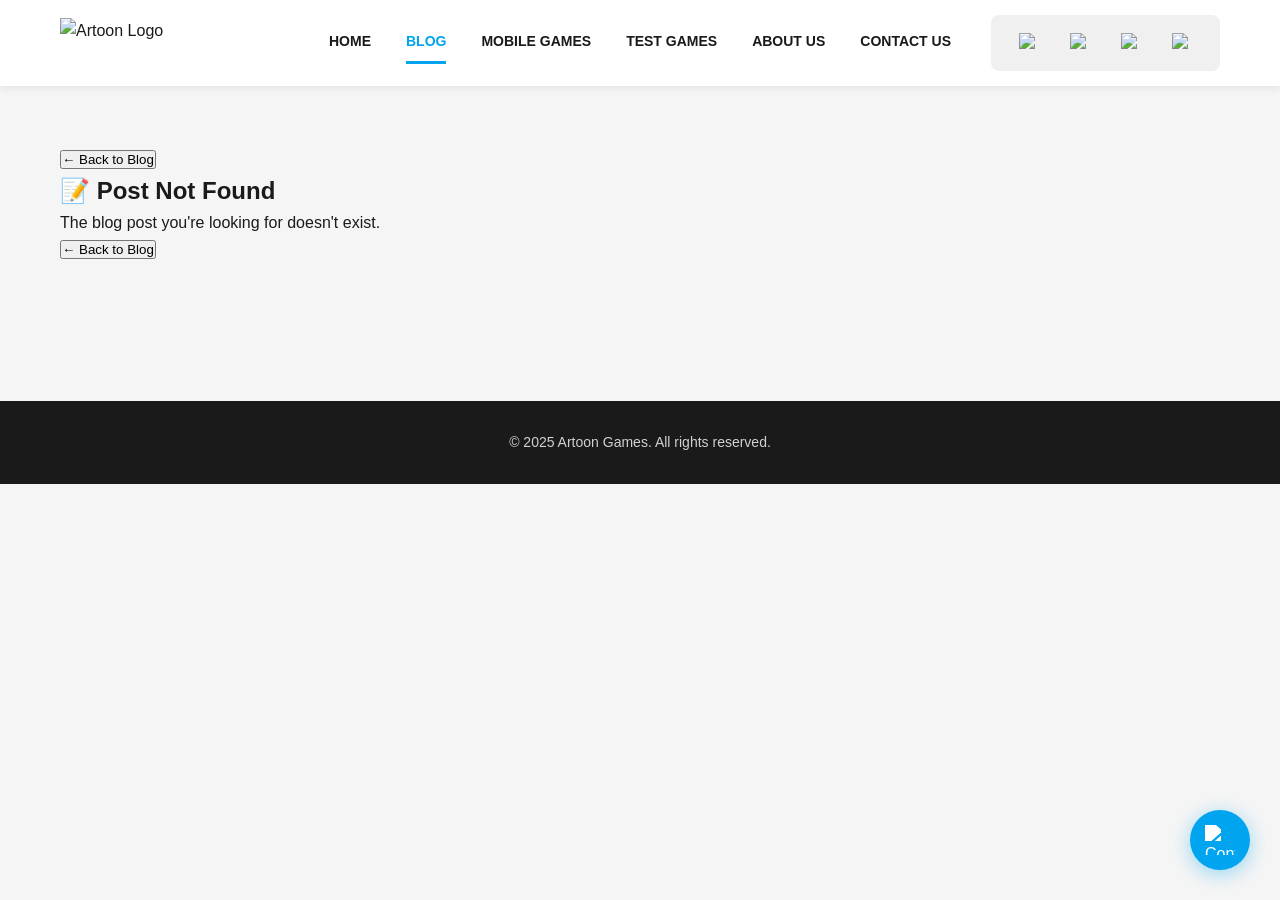
==== blog-detail.html @ 1c0671bb "Create blog-detail.html" ====
<!DOCTYPE html>
<html lang="vi">
<head>
  <meta charset="UTF-8" />
  <meta name="viewport" content="width=device-width, initial-scale=1.0" />
  <title>Blog Post - Artoon Games</title>
  <meta name="description" content="Read the full article">
  <link rel="stylesheet" href="css/style.css" />
</head>
<body>
  <!-- HEADER -->
  <header>
    <div class="header-container">
      <div class="logo" onclick="window.location.href='index.html'">
        <img src="images/logo.png" alt="Artoon Logo" />
      </div>
      
      <button class="menu-toggle" onclick="toggleMenu(event)" aria-label="Toggle menu" aria-expanded="false">☰</button>
      
      <div class="nav-wrapper">
        <nav class="nav-menu">
          <ul>
            <li><a href="index.html">HOME</a></li>
            <li><a href="blog.html" class="active">BLOG</a></li>
            <li><a href="mobile-games.html">MOBILE GAMES</a></li>
            <li><a href="test-games.html">TEST GAMES</a></li>
            <li><a href="about.html">ABOUT US</a></li>
            <li><a href="contact.html">CONTACT US</a></li>
          </ul>
          <div class="social-icons">
            <a href="https://facebook.com" target="_blank" rel="noopener noreferrer">
              <img src="images/facebook.png" alt="Facebook" />
            </a>
            <a href="https://instagram.com" target="_blank" rel="noopener noreferrer">
              <img src="images/instagram.png" alt="Instagram" />
            </a>
            <a href="https://twitter.com" target="_blank" rel="noopener noreferrer">
              <img src="images/twitter.png" alt="Twitter" />
            </a>
            <a href="https://youtube.com" target="_blank" rel="noopener noreferrer">
              <img src="images/youtube.png" alt="YouTube" />
            </a>
          </div>
        </nav>
      </div>
    </div>
  </header>
  
  <!-- MAIN CONTENT -->
  <main>
    <section class="blog-detail-section">
      <!-- Back Button -->
      <div class="blog-detail-back">
        <button onclick="window.location.href='blog.html'" class="back-button">
          ← Back to Blog
        </button>
      </div>
      
      <!-- Blog Post Content -->
      <article id="blog-post-content" class="blog-detail-article">
        <div class="blog-detail-loading">
          <p>Loading post...</p>
        </div>
      </article>
      
      <!-- Post Not Found -->
      <div id="post-not-found" class="post-not-found" style="display: none;">
        <h2>📝 Post Not Found</h2>
        <p>The blog post you're looking for doesn't exist.</p>
        <button onclick="window.location.href='blog.html'" class="back-button">
          ← Back to Blog
        </button>
      </div>
    </section>
  </main>
  
  <!-- FOOTER -->
  <footer>
    <p>&copy; 2025 Artoon Games. All rights reserved.</p>
  </footer>
  
  <!-- Floating Contact Button -->
  <a href="contact.html" class="floating-contact" aria-label="Contact Us">
    <img src="images/contact-icon.png" alt="Contact" />
  </a>
  
  <!-- JavaScript -->
  <script>
    // ==========================================
    // BLOG POSTS DATA - SAME AS blog.html
    // ==========================================
 let blogPosts = [];

async function loadBlogPosts() {
  try {
    const response = await fetch('data/blog-posts.json');
    blogPosts = await response.json();
    
    // existing rendering code
    const container = document.getElementById('blog-posts-container');
    // ... rest of code
  } catch (error) {
    console.log('Could not load blog posts:', error);
  }
}
    // ==========================================
    // Mobile Menu Toggle
    // ==========================================
    function toggleMenu(event) {
      if (event) {
        event.preventDefault();
        event.stopPropagation();
      }
      
      setTimeout(function() {
        const navWrapper = document.querySelector('.nav-wrapper');
        const menuToggle = document.querySelector('.menu-toggle');
        
        if (!navWrapper || !menuToggle) return;
        
        navWrapper.classList.toggle('show');
        
        if (navWrapper.classList.contains('show')) {
          menuToggle.innerHTML = '✕';
          menuToggle.setAttribute('aria-expanded', 'true');
        } else {
          menuToggle.innerHTML = '☰';
          menuToggle.setAttribute('aria-expanded', 'false');
        }
      }, 50);
    }
    
    document.addEventListener('click', function(event) {
      if (window.innerWidth <= 768) {
        setTimeout(function() {
          const navWrapper = document.querySelector('.nav-wrapper');
          const menuToggle = document.querySelector('.menu-toggle');
          const header = document.querySelector('header');
          
          if (!navWrapper || !menuToggle || !header) return;
          
          if (!header.contains(event.target) && navWrapper.classList.contains('show')) {
            navWrapper.classList.remove('show');
            menuToggle.innerHTML = '☰';
            menuToggle.setAttribute('aria-expanded', 'false');
          }
        }, 50);
      }
    });
    
    document.addEventListener('DOMContentLoaded', function() {
      document.body.addEventListener('click', function(event) {
        if (window.innerWidth <= 768) {
          const target = event.target.closest('.nav-menu a');
          
          if (target) {
            setTimeout(function() {
              const navWrapper = document.querySelector('.nav-wrapper');
              const menuToggle = document.querySelector('.menu-toggle');
              
              if (!navWrapper || !menuToggle) return;
              
              navWrapper.classList.remove('show');
              menuToggle.innerHTML = '☰';
              menuToggle.setAttribute('aria-expanded', 'false');
            }, 100);
          }
        }
      });
      
      // Load blog post detail
      loadBlogPostDetail();
    });
    
    let resizeTimer;
    window.addEventListener('resize', function() {
      clearTimeout(resizeTimer);
      resizeTimer = setTimeout(function() {
        const navWrapper = document.querySelector('.nav-wrapper');
        const menuToggle = document.querySelector('.menu-toggle');
        
        if (!navWrapper || !menuToggle) return;
        
        if (window.innerWidth > 768) {
          navWrapper.classList.remove('show');
          menuToggle.innerHTML = '☰';
          menuToggle.setAttribute('aria-expanded', 'false');
        }
      }, 100);
    });
    
    if (typeof MutationObserver !== 'undefined') {
      const observer = new MutationObserver(function(mutations) {
        const menuToggle = document.querySelector('.menu-toggle');
        if (menuToggle && !menuToggle.hasAttribute('data-listener-attached')) {
          menuToggle.setAttribute('data-listener-attached', 'true');
        }
      });
      
      observer.observe(document.body, {
        childList: true,
        subtree: true
      });
    }
    
    // ==========================================
    // LOAD BLOG POST DETAIL
    // ==========================================
    function loadBlogPostDetail() {
      const urlParams = new URLSearchParams(window.location.search);
      const postId = urlParams.get('id');
      
      const contentContainer = document.getElementById('blog-post-content');
      const notFoundContainer = document.getElementById('post-not-found');
      
      if (!postId) {
        showPostNotFound();
        return;
      }
      
      // Find post by ID
      const post = blogPosts.find(p => p.id === postId);
      
      if (!post) {
        showPostNotFound();
        return;
      }
      
      // Render post content
      renderBlogPost(post);
    }
    
    // ==========================================
    // RENDER BLOG POST
    // ==========================================
    function renderBlogPost(post) {
      const contentContainer = document.getElementById('blog-post-content');
      
      contentContainer.innerHTML = `
        <div class="blog-detail-header">
          <div class="blog-detail-category">${post.category}</div>
          <h1 class="blog-detail-title">${post.title}</h1>
          <div class="blog-detail-meta">
            <span class="blog-detail-date">📅 ${post.date}</span>
            <span class="blog-detail-author">✍️ ${post.author}</span>
          </div>
        </div>
        
        <div class="blog-detail-image">
          <img src="${post.image}" alt="${post.title}" />
        </div>
        
        <div class="blog-detail-content">
          ${post.content}
        </div>
        
        <div class="blog-detail-footer">
          <button onclick="window.location.href='blog.html'" class="back-button">
            ← Back to Blog
          </button>
          <div class="blog-detail-share">
            <span>Share:</span>
            <a href="https://facebook.com/sharer/sharer.php?u=${encodeURIComponent(window.location.href)}" target="_blank" rel="noopener noreferrer">Facebook</a>
            <a href="https://twitter.com/intent/tweet?url=${encodeURIComponent(window.location.href)}&text=${encodeURIComponent(post.title)}" target="_blank" rel="noopener noreferrer">Twitter</a>
          </div>
        </div>
      `;
      
      // Update page title
      document.title = `${post.title} - Artoon Games`;
    }
    
    // ==========================================
    // SHOW POST NOT FOUND
    // ==========================================
    function showPostNotFound() {
      const contentContainer = document.getElementById('blog-post-content');
      const notFoundContainer = document.getElementById('post-not-found');
      
      contentContainer.style.display = 'none';
      notFoundContainer.style.display = 'block';
    }
  </script>
</body>
</html>
---- css/style.css ----
/* ==========================================
   CSS VARIABLES
========================================== */
:root {
    --primary-blue: #00A4EF;
    --text-dark: #1a1a1a;
    --text-gray: #666;
    --bg-light: #f5f5f5;
    --bg-white: #ffffff;
    --border-radius: 16px;
    --shadow-sm: 0 2px 8px rgba(0,0,0,0.08);
    --shadow-md: 0 4px 16px rgba(0,0,0,0.1);
}

/* ==========================================
   RESET & BASE
========================================== */
* {
    margin: 0;
    padding: 0;
    box-sizing: border-box;
}

body {
    font-family: -apple-system, BlinkMacSystemFont, 'Segoe UI', Arial, sans-serif;
    background: var(--bg-light);
    color: var(--text-dark);
    line-height: 1.6;
}

img {
    max-width: 100%;
    height: auto;
    display: block;
}

a {
    text-decoration: none;
    color: inherit;
}

/* ==========================================
   HEADER
========================================== */
header {
    background: var(--bg-white);
    box-shadow: var(--shadow-sm);
    position: sticky;
    top: 0;
    z-index: 1000;
}

.header-container {
    max-width: 1400px;
    margin: 0 auto;
    padding: 15px 60px;
    display: flex;
    justify-content: space-between;
    align-items: center;
}

.logo {
    display: flex;
    align-items: center;
    cursor: pointer;
}

.logo img {
    height: 50px;
    width: auto;
}

.menu-toggle {
    display: none;
    background: none;
    border: none;
    font-size: 32px;
    cursor: pointer;
    color: var(--text-dark);
    padding: 5px;
    line-height: 1;
}

.nav-wrapper {
    display: block;
}

.nav-menu {
    display: flex;
    align-items: center;
    gap: 40px;
}

.nav-menu ul {
    list-style: none;
    display: flex;
    gap: 35px;
    margin: 0;
    padding: 0;
}

.nav-menu ul li a {
    font-weight: 700;
    font-size: 14px;
    color: var(--text-dark);
    padding: 8px 0;
    border-bottom: 3px solid transparent;
    transition: all 0.3s ease;
    display: inline-block;
}

.nav-menu ul li a:hover,
.nav-menu ul li a.active {
    color: var(--primary-blue);
    border-bottom-color: var(--primary-blue);
}

.social-icons {
    display: flex;
    gap: 15px;
    align-items: center;
    background: #f0f0f0;
    padding: 10px 20px;
    border-radius: 8px;
}

.social-icons a {
    display: flex;
    align-items: center;
    justify-content: center;
    width: 36px;
    height: 36px;
    background: transparent;
    border-radius: 50%;
    transition: all 0.3s ease;
}

.social-icons a:hover {
    background: rgba(0,0,0,0.1);
    transform: translateY(-2px);
}

.social-icons a img {
    width: 20px;
    height: 20px;
    transition: all 0.3s ease;
}

.social-icons a:hover img {
    transform: scale(1.1);
}

/* ==========================================
   MAIN CONTENT
========================================== */
main {
    max-width: 1400px;
    margin: 0 auto;
    padding: 60px;
}

.explore {
    text-align: center;
}

.explore h2 {
    font-size: 52px;
    font-weight: 900;
    color: var(--text-dark);
    margin-bottom: 40px;
    letter-spacing: -1px;
}

/* ==========================================
   SEARCH BAR
========================================== */
.search-container {
    max-width: 600px;
    margin: 0 auto 50px;
    position: relative;
}

.search-wrapper {
    display: flex;
    align-items: center;
    background: var(--bg-white);
    border-radius: 50px;
    box-shadow: var(--shadow-md);
    overflow: hidden;
    transition: all 0.3s ease;
}

.search-wrapper:focus-within {
    box-shadow: 0 6px 20px rgba(0,164,239,0.15);
    transform: translateY(-2px);
}

.search-input {
    flex: 1;
    padding: 16px 24px;
    border: none;
    outline: none;
    font-size: 16px;
    color: var(--text-dark);
    background: transparent;
}

.search-input::placeholder {
    color: var(--text-gray);
    opacity: 0.6;
}

.search-button {
    padding: 16px 24px;
    background: transparent;
    border: none;
    cursor: pointer;
    color: var(--text-gray);
    transition: all 0.3s ease;
    display: flex;
    align-items: center;
    justify-content: center;
}

.search-button:hover {
    color: var(--primary-blue);
}

.search-results {
    position: absolute;
    top: calc(100% + 10px);
    left: 0;
    right: 0;
    background: var(--bg-white);
    border-radius: 16px;
    box-shadow: var(--shadow-md);
    max-height: 400px;
    overflow-y: auto;
    z-index: 100;
}

.search-results.hidden {
    display: none;
}

.search-result-item {
    display: flex;
    align-items: center;
    gap: 16px;
    padding: 16px 20px;
    border-bottom: 1px solid #f0f0f0;
    transition: all 0.2s ease;
    cursor: pointer;
}

.search-result-item:last-child {
    border-bottom: none;
}

.search-result-item:hover {
    background: #f8f9fa;
}

.search-result-icon {
    width: 50px;
    height: 50px;
    border-radius: 12px;
    object-fit: cover;
    flex-shrink: 0;
}

.search-result-info {
    flex: 1;
    text-align: left;
}

.search-result-name {
    font-size: 16px;
    font-weight: 700;
    color: var(--text-dark);
    margin-bottom: 4px;
}

.search-result-category {
    font-size: 13px;
    color: var(--text-gray);
}

.search-no-results {
    padding: 20px;
    text-align: center;
    color: var(--text-gray);
    font-size: 14px;
}

/* ==========================================
   GOOGLE GROUP PANEL
========================================== */
.group-panel {
    background: var(--bg-white);
    border-radius: var(--border-radius);
    padding: 40px;
    margin-bottom: 50px;
    box-shadow: var(--shadow-md);
    color: var(--text-dark);
    position: relative;
    overflow: hidden;
    border: 2px solid #e0e0e0;
}

.group-panel::before {
    content: '';
    position: absolute;
    top: -50%;
    right: -10%;
    width: 300px;
    height: 300px;
    background: rgba(0,123,255,0.05);
    border-radius: 50%;
    pointer-events: none;
}

.group-panel-content {
    position: relative;
    z-index: 1;
}

.group-panel h3 {
    font-size: 32px;
    font-weight: 800;
    margin-bottom: 15px;
    display: flex;
    align-items: center;
    gap: 12px;
    justify-content: center;
    color: var(--text-dark);
}

.group-icon {
    width: 40px;
    height: 40px;
    background: #007bff;
    border-radius: 50%;
    display: flex;
    align-items: center;
    justify-content: center;
    font-size: 24px;
}

.group-panel p {
    font-size: 16px;
    margin-bottom: 25px;
    color: var(--text-gray);
    line-height: 1.6;
}

.group-notice {
    background: #fff3cd;
    border-left: 4px solid #ffc107;
    padding: 15px 20px;
    border-radius: 8px;
    margin-bottom: 30px;
}

.group-notice strong {
    display: block;
    margin-bottom: 8px;
    font-size: 16px;
    color: #856404;
}

.group-notice ul {
    margin: 10px 0 0 20px;
    font-size: 14px;
    color: #856404;
}

.group-notice li {
    margin: 5px 0;
}

.group-form {
    display: flex;
    flex-direction: column;
    gap: 20px;
    max-width: 600px;
    margin: 0 auto;
}

.form-group {
    display: flex;
    flex-direction: column;
    gap: 8px;
    text-align: left;
}

.form-group label {
    font-weight: 600;
    font-size: 14px;
    color: var(--text-dark);
}

.form-group input {
    padding: 14px 18px;
    border: 2px solid #ddd;
    border-radius: 8px;
    font-size: 15px;
    background: var(--bg-white);
    color: var(--text-dark);
    transition: all 0.3s ease;
}

.form-group input::placeholder {
    color: var(--text-gray);
    opacity: 0.6;
}

.form-group input:focus {
    outline: none;
    border-color: #007bff;
    box-shadow: 0 0 0 3px rgba(0,123,255,0.1);
}

.join-button {
    padding: 16px 32px;
    background: #007bff;
    color: white;
    border: none;
    border-radius: 8px;
    font-size: 16px;
    font-weight: 700;
    cursor: pointer;
    transition: all 0.3s ease;
    box-shadow: 0 4px 12px rgba(0,123,255,0.3);
}

.join-button:hover {
    background: #0056b3;
    transform: translateY(-2px);
    box-shadow: 0 6px 20px rgba(0,123,255,0.4);
}

.join-button:disabled {
    background: #6c757d;
    cursor: not-allowed;
    transform: none;
}

.success-message,
.error-message {
    padding: 15px 20px;
    border-radius: 8px;
    margin-top: 20px;
    display: none;
    animation: slideIn 0.3s ease;
}

.success-message {
    background: #d4edda;
    border: 2px solid #28a745;
    color: #155724;
}

.error-message {
    background: #f8d7da;
    border: 2px solid #dc3545;
    color: #721c24;
    white-space: pre-line;
}

.success-message.show,
.error-message.show {
    display: block;
}

@keyframes slideIn {
    from {
        opacity: 0;
        transform: translateY(-10px);
    }
    to {
        opacity: 1;
        transform: translateY(0);
    }
}

/* ==========================================
   GAME CARD
========================================== */
.game-card {
    background: var(--bg-white);
    border-radius: var(--border-radius);
    padding: 50px;
    box-shadow: var(--shadow-md);
    display: grid;
    grid-template-columns: auto 1fr auto;
    gap: 40px;
    align-items: center;
    text-align: left;
    margin-bottom: 30px;
}

.game-icon {
    width: 100px;
    height: 100px;
    border-radius: 20px;
    overflow: hidden;
    box-shadow: 0 4px 12px rgba(0,0,0,0.15);
}

.game-icon img {
    width: 100%;
    height: 100%;
    object-fit: cover;
}

.game-info {
    display: flex;
    flex-direction: column;
    gap: 15px;
}

.game-info h3 {
    font-size: 28px;
    font-weight: 800;
    color: var(--text-dark);
    margin: 0;
}

.game-info p {
    font-size: 15px;
    color: var(--text-gray);
    margin: 0;
    line-height: 1.5;
}

.download-buttons {
    margin-top: 10px;
}

.download-buttons a {
    display: inline-block;
    background: #007bff;
    color: white;
    padding: 12px 28px;
    border-radius: 6px;
    font-weight: 600;
    font-size: 14px;
    transition: all 0.3s ease;
}

.download-buttons a:hover {
    background: #0056b3;
    transform: translateY(-2px);
    box-shadow: 0 4px 12px rgba(0,123,255,0.3);
}

.game-promo {
    width: 300px;
    height: 180px;
    border-radius: 12px;
    overflow: hidden;
    box-shadow: 0 4px 12px rgba(0,0,0,0.1);
}

.game-promo img {
    width: 100%;
    height: 100%;
    object-fit: cover;
}

/* ==========================================
   FOOTER
========================================== */
footer {
    background: var(--text-dark);
    color: white;
    text-align: center;
    padding: 30px 20px;
    margin-top: 80px;
}

footer p {
    margin: 0;
    font-size: 14px;
    opacity: 0.8;
}

/* ==========================================
   FLOATING CONTACT BUTTON
========================================== */
.floating-contact {
    position: fixed;
    bottom: 30px;
    right: 30px;
    width: 60px;
    height: 60px;
    background: var(--primary-blue);
    border-radius: 50%;
    box-shadow: 0 4px 20px rgba(0,164,239,0.4);
    display: flex;
    align-items: center;
    justify-content: center;
    cursor: pointer;
    transition: all 0.3s ease;
    z-index: 999;
    animation: pulse 2s infinite;
}

.floating-contact:hover {
    transform: translateY(-5px) scale(1.1);
    box-shadow: 0 8px 30px rgba(0,164,239,0.6);
}

.floating-contact img {
    width: 30px;
    height: 30px;
    filter: brightness(0) invert(1);
}

@keyframes pulse {
    0%, 100% {
        box-shadow: 0 4px 20px rgba(0,164,239,0.4);
    }
    50% {
        box-shadow: 0 4px 30px rgba(0,164,239,0.7);
    }
}

/* ==========================================
   TABLET (768px - 1024px)
========================================== */
@media screen and (max-width: 1024px) {
    .header-container {
        padding: 15px 30px;
    }

    .nav-menu {
        gap: 30px;
    }

    .nav-menu ul {
        gap: 25px;
    }

    .nav-menu ul li a {
        font-size: 13px;
    }

    main {
        padding: 40px 30px;
    }

    .explore h2 {
        font-size: 42px;
    }
    
    .search-container {
        max-width: 500px;
        margin-bottom: 40px;
    }
    
    .search-input {
        padding: 14px 20px;
        font-size: 15px;
    }
    
    .search-button {
        padding: 14px 20px;
    }
    
    .group-panel {
        padding: 35px;
    }
    
    .group-panel h3 {
        font-size: 28px;
    }

    .game-card {
        padding: 35px;
        gap: 30px;
    }

    .game-icon {
        width: 80px;
        height: 80px;
    }

    .game-info h3 {
        font-size: 24px;
    }

    .game-promo {
        width: 250px;
        height: 150px;
    }
    
    .floating-contact {
        width: 55px;
        height: 55px;
        bottom: 25px;
        right: 25px;
    }
    
    .floating-contact img {
        width: 28px;
        height: 28px;
    }
}

/* ==========================================
   MOBILE (< 768px)
========================================== */
@media screen and (max-width: 768px) {
    .header-container {
        padding: 15px 20px;
        flex-wrap: wrap;
        position: relative;
    }

    .logo {
        order: 1;
    }

    .logo img {
        height: 40px;
    }

    .menu-toggle {
        display: block;
        order: 2;
    }

    .nav-wrapper {
        order: 3;
        width: 100%;
        max-height: 0;
        overflow: hidden;
        opacity: 0;
        transition: all 0.4s ease;
        margin-top: 0;
    }

    .nav-wrapper.show {
        max-height: 600px;
        opacity: 1;
        margin-top: 15px;
        padding-top: 15px;
        border-top: 1px solid #eee;
    }

    .nav-menu {
        flex-direction: column;
        gap: 0;
        width: 100%;
    }

    .nav-menu ul {
        flex-direction: column;
        gap: 0;
        width: 100%;
    }

    .nav-menu ul li {
        width: 100%;
        border-bottom: 1px solid #f0f0f0;
    }

    .nav-menu ul li:last-child {
        border-bottom: none;
    }

    .nav-menu ul li a {
        display: block;
        padding: 15px 10px;
        font-size: 15px;
        border-bottom: none;
        width: 100%;
    }

    .nav-menu ul li a.active {
        background: #f8f9fa;
        color: var(--primary-blue);
        border-left: 3px solid var(--primary-blue);
    }

    .social-icons {
        justify-content: center;
        padding: 15px 0;
        margin-top: 10px;
        border-top: 1px solid #f0f0f0;
        width: 100%;
    }

    .social-icons a img {
        width: 30px;
        height: 30px;
    }

    main {
        padding: 30px 20px;
    }

    .explore h2 {
        font-size: 32px;
        margin-bottom: 30px;
        line-height: 1.2;
    }
    
    .search-container {
        max-width: 100%;
        margin: 0 0 30px;
    }
    
    .search-wrapper {
        border-radius: 12px;
    }
    
    .search-input {
        padding: 12px 16px;
        font-size: 15px;
    }
    
    .search-button {
        padding: 12px 16px;
    }
    
    .search-results {
        border-radius: 12px;
        max-height: 300px;
    }
    
    .search-result-item {
        padding: 12px 16px;
        gap: 12px;
    }
    
    .search-result-icon {
        width: 40px;
        height: 40px;
        border-radius: 10px;
    }
    
    .search-result-name {
        font-size: 14px;
    }
    
    .search-result-category {
        font-size: 12px;
    }
    
    .group-panel {
        padding: 30px 20px;
    }
    
    .group-panel h3 {
        font-size: 24px;
        flex-direction: column;
        gap: 8px;
    }
    
    .group-panel p {
        font-size: 14px;
    }
    
    .group-notice {
        padding: 12px 15px;
    }
    
    .group-notice strong {
        font-size: 14px;
    }
    
    .group-notice ul {
        font-size: 13px;
        margin-left: 15px;
    }
    
    .form-group input {
        padding: 12px 16px;
        font-size: 14px;
    }
    
    .join-button {
        padding: 14px 28px;
        font-size: 15px;
    }

    .game-card {
        grid-template-columns: 1fr;
        grid-template-rows: auto auto auto;
        padding: 25px 20px;
        gap: 20px;
        text-align: center;
    }

    .game-icon {
        justify-self: center;
        width: 90px;
        height: 90px;
    }

    .game-info {
        align-items: center;
        text-align: center;
        width: 100%;
    }

    .game-info h3 {
        font-size: 22px;
    }

    .game-info p {
        font-size: 14px;
        line-height: 1.6;
    }

    .download-buttons {
        width: 100%;
        margin-top: 15px;
    }

    .download-buttons a {
        display: block;
        width: 100%;
        text-align: center;
        padding: 14px 20px;
        font-size: 15px;
    }

    .game-promo {
        width: 100%;
        max-width: 100%;
        height: 200px;
        justify-self: center;
    }

    footer {
        margin-top: 50px;
        padding: 25px 20px;
    }

    footer p {
        font-size: 13px;
    }
    
    .floating-contact {
        width: 50px;
        height: 50px;
        bottom: 20px;
        right: 20px;
    }
    
    .floating-contact img {
        width: 25px;
        height: 25px;
    }
}

/* ==========================================
   SMALL MOBILE (< 480px)
========================================== */
@media screen and (max-width: 480px) {
    .explore h2 {
        font-size: 26px;
    }
    
    .group-panel h3 {
        font-size: 20px;
    }

    .game-card {
        padding: 20px 15px;
    }

    .game-icon {
        width: 80px;
        height: 80px;
    }

    .game-info h3 {
        font-size: 20px;
    }

    .game-info p {
        font-size: 13px;
    }

    .download-buttons a {
        padding: 12px 18px;
        font-size: 14px;
    }

    .game-promo {
        height: 170px;
    }
}
/* Copy toàn bộ CSS hiện tại của bạn ở trên, sau đó thêm phần này vào cuối file */

/* ==========================================
   ABOUT US PAGE STYLES
========================================== */

/* Hero Section */
.about-hero {
  text-align: center;
  padding: 60px 20px;
  background: linear-gradient(135deg, #667eea 0%, #764ba2 100%);
  color: white;
  border-radius: 20px;
  margin-bottom: 60px;
}

.about-hero h1 {
  font-size: 48px;
  font-weight: 900;
  margin-bottom: 15px;
  letter-spacing: -1px;
}

.hero-subtitle {
  font-size: 20px;
  opacity: 0.95;
  font-weight: 500;
}

/* About Section Styles */
.about-section {
  margin-bottom: 80px;
}

.about-section h2 {
  font-size: 40px;
  font-weight: 800;
  text-align: center;
  margin-bottom: 40px;
  color: var(--text-dark);
}

.section-intro {
  text-align: center;
  font-size: 18px;
  color: var(--text-gray);
  margin-bottom: 40px;
  max-width: 700px;
  margin-left: auto;
  margin-right: auto;
}

/* Story Section */
.story-section {
  max-width: 900px;
  margin-left: auto;
  margin-right: auto;
}

.section-content p {
  font-size: 18px;
  line-height: 1.8;
  color: var(--text-gray);
  margin-bottom: 20px;
}

/* Mission & Vision */
.mission-vision-grid {
  display: grid;
  grid-template-columns: repeat(2, 1fr);
  gap: 40px;
  max-width: 1000px;
  margin: 0 auto;
}

.mission-card {
  background: var(--bg-white);
  padding: 40px;
  border-radius: 16px;
  box-shadow: var(--shadow-md);
  text-align: center;
  transition: all 0.3s ease;
}

.mission-card:hover {
  transform: translateY(-5px);
  box-shadow: 0 8px 24px rgba(0,0,0,0.12);
}

.card-icon {
  font-size: 60px;
  margin-bottom: 20px;
}

.mission-card h3 {
  font-size: 28px;
  font-weight: 700;
  margin-bottom: 15px;
  color: var(--text-dark);
}

.mission-card p {
  font-size: 16px;
  line-height: 1.7;
  color: var(--text-gray);
}

/* Values Section */
.values-grid {
  display: grid;
  grid-template-columns: repeat(4, 1fr);
  gap: 30px;
}

.value-card {
  background: var(--bg-white);
  padding: 30px 20px;
  border-radius: 12px;
  box-shadow: var(--shadow-sm);
  text-align: center;
  transition: all 0.3s ease;
}

.value-card:hover {
  transform: translateY(-5px);
  box-shadow: var(--shadow-md);
}

.value-icon {
  font-size: 50px;
  margin-bottom: 15px;
}

.value-card h3 {
  font-size: 20px;
  font-weight: 700;
  margin-bottom: 10px;
  color: var(--text-dark);
}

.value-card p {
  font-size: 14px;
  color: var(--text-gray);
  line-height: 1.6;
}

/* Stats Section */
.stats-section {
  background: linear-gradient(135deg, #667eea 0%, #764ba2 100%);
  padding: 60px 40px;
  border-radius: 20px;
  color: white;
}

.stats-section h2 {
  color: white;
}

.stats-grid {
  display: grid;
  grid-template-columns: repeat(4, 1fr);
  gap: 40px;
  max-width: 1000px;
  margin: 0 auto;
}

.stat-card {
  text-align: center;
}

.stat-number {
  font-size: 48px;
  font-weight: 900;
  margin-bottom: 10px;
  opacity: 0;
  transform: translateY(20px);
  transition: all 0.6s ease;
}

.stat-number.animate {
  opacity: 1;
  transform: translateY(0);
}

.stat-label {
  font-size: 16px;
  opacity: 0.9;
  font-weight: 500;
}

/* Team Section */
.team-grid {
  display: grid;
  grid-template-columns: repeat(4, 1fr);
  gap: 30px;
}

.team-card {
  background: var(--bg-white);
  padding: 30px 20px;
  border-radius: 16px;
  box-shadow: var(--shadow-sm);
  text-align: center;
  transition: all 0.3s ease;
}

.team-card:hover {
  transform: translateY(-5px);
  box-shadow: var(--shadow-md);
}

.team-avatar {
  font-size: 60px;
  margin-bottom: 15px;
}

.team-card h3 {
  font-size: 20px;
  font-weight: 700;
  margin-bottom: 5px;
  color: var(--text-dark);
}

.team-role {
  font-size: 14px;
  color: var(--primary-blue);
  font-weight: 600;
  margin-bottom: 10px;
}

.team-bio {
  font-size: 13px;
  color: var(--text-gray);
  line-height: 1.5;
}

/* CTA Section */
.cta-section {
  background: var(--bg-white);
  padding: 60px 40px;
  border-radius: 20px;
  box-shadow: var(--shadow-md);
  text-align: center;
}

.cta-content h2 {
  font-size: 36px;
  font-weight: 800;
  margin-bottom: 15px;
  color: var(--text-dark);
}

.cta-content p {
  font-size: 18px;
  color: var(--text-gray);
  margin-bottom: 30px;
}

.cta-buttons {
  display: flex;
  gap: 20px;
  justify-content: center;
  flex-wrap: wrap;
}

.cta-button {
  padding: 16px 32px;
  border-radius: 8px;
  font-size: 16px;
  font-weight: 700;
  transition: all 0.3s ease;
  text-decoration: none;
}

.cta-button.primary {
  background: #007bff;
  color: white;
  box-shadow: 0 4px 12px rgba(0,123,255,0.3);
}

.cta-button.primary:hover {
  background: #0056b3;
  transform: translateY(-2px);
  box-shadow: 0 6px 20px rgba(0,123,255,0.4);
}

.cta-button.secondary {
  background: var(--bg-white);
  color: #007bff;
  border: 2px solid #007bff;
}

.cta-button.secondary:hover {
  background: #007bff;
  color: white;
  transform: translateY(-2px);
}

/* ==========================================
   ABOUT PAGE - TABLET RESPONSIVE
========================================== */
@media screen and (max-width: 1024px) {
  .about-hero h1 {
    font-size: 40px;
  }
  
  .hero-subtitle {
    font-size: 18px;
  }
  
  .about-section h2 {
    font-size: 36px;
  }
  
  .mission-vision-grid {
    gap: 30px;
  }
  
  .mission-card {
    padding: 30px;
  }
  
  .values-grid {
    grid-template-columns: repeat(2, 1fr);
    gap: 25px;
  }
  
  .stats-grid {
    grid-template-columns: repeat(2, 1fr);
    gap: 30px;
  }
  
  .team-grid {
    grid-template-columns: repeat(2, 1fr);
    gap: 25px;
  }
}

/* ==========================================
   ABOUT PAGE - MOBILE RESPONSIVE
========================================== */
@media screen and (max-width: 768px) {
  .about-hero {
    padding: 40px 20px;
    border-radius: 16px;
  }
  
  .about-hero h1 {
    font-size: 32px;
  }
  
  .hero-subtitle {
    font-size: 16px;
  }
  
  .about-section {
    margin-bottom: 60px;
  }
  
  .about-section h2 {
    font-size: 28px;
    margin-bottom: 30px;
  }
  
  .section-intro {
    font-size: 16px;
  }
  
  .section-content p {
    font-size: 16px;
  }
  
  .mission-vision-grid {
    grid-template-columns: 1fr;
    gap: 25px;
  }
  
  .mission-card {
    padding: 30px 20px;
  }
  
  .mission-card h3 {
    font-size: 24px;
  }
  
  .mission-card p {
    font-size: 15px;
  }
  
  .values-grid {
    grid-template-columns: 1fr;
    gap: 20px;
  }
  
  .stats-section {
    padding: 40px 20px;
    border-radius: 16px;
  }
  
  .stats-grid {
    grid-template-columns: repeat(2, 1fr);
    gap: 25px;
  }
  
  .stat-number {
    font-size: 36px;
  }
  
  .stat-label {
    font-size: 14px;
  }
  
  .team-grid {
    grid-template-columns: 1fr;
    gap: 20px;
  }
  
  .cta-section {
    padding: 40px 20px;
    border-radius: 16px;
  }
  
  .cta-content h2 {
    font-size: 28px;
  }
  
  .cta-content p {
    font-size: 16px;
  }
  
  .cta-buttons {
    flex-direction: column;
    gap: 15px;
  }
  
  .cta-button {
    width: 100%;
    padding: 14px 28px;
    font-size: 15px;
  }
}

/* ==========================================
   ABOUT PAGE - SMALL MOBILE
========================================== */
@media screen and (max-width: 480px) {
  .about-hero h1 {
    font-size: 26px;
  }
  
  .hero-subtitle {
    font-size: 14px;
  }
  
  .about-section h2 {
    font-size: 24px;
  }
  
  .card-icon {
    font-size: 50px;
  }
  
  .mission-card h3 {
    font-size: 20px;
  }
  
  .value-icon {
    font-size: 40px;
  }
  
  .value-card h3 {
    font-size: 18px;
  }
  
  .stats-grid {
    grid-template-columns: 1fr;
  }
  
  .stat-number {
    font-size: 32px;
  }
  
  .team-avatar {
    font-size: 50px;
  }
  
  .team-card h3 {
    font-size: 18px;
  }
  
  .cta-content h2 {
    font-size: 24px;
  }
}
/* ==========================================
   CONTACT PAGE STYLES
========================================== */

.contact-form-container {
  max-width: 600px;
  margin: 0 auto;
  background: var(--bg-white);
  padding: 40px;
  border-radius: var(--border-radius);
  box-shadow: var(--shadow-md);
}

.contact-form {
  display: flex;
  flex-direction: column;
  gap: 25px;
}

.contact-form .form-group {
  display: flex;
  flex-direction: column;
  gap: 8px;
  text-align: left;
}

.contact-form .form-group label {
  font-weight: 600;
  font-size: 14px;
  color: var(--text-dark);
}

.contact-form input,
.contact-form textarea,
.contact-form .form-select {
  padding: 14px 18px;
  border: 2px solid #ddd;
  border-radius: 8px;
  font-size: 15px;
  background: var(--bg-white);
  color: var(--text-dark);
  transition: all 0.3s ease;
  font-family: inherit;
}

.contact-form input::placeholder,
.contact-form textarea::placeholder {
  color: var(--text-gray);
  opacity: 0.6;
}

.contact-form input:focus,
.contact-form textarea:focus,
.contact-form .form-select:focus {
  outline: none;
  border-color: #007bff;
  box-shadow: 0 0 0 3px rgba(0,123,255,0.1);
}

/* Select dropdown styling */
.form-select {
  appearance: none;
  background-image: url("data:image/svg+xml,%3Csvg xmlns='http://www.w3.org/2000/svg' width='12' height='12' viewBox='0 0 12 12'%3E%3Cpath fill='%23333' d='M6 9L1 4h10z'/%3E%3C/svg%3E");
  background-repeat: no-repeat;
  background-position: right 15px center;
  padding-right: 40px;
  cursor: pointer;
}

.form-select option {
  padding: 10px;
}

/* Textarea */
.contact-form textarea {
  min-height: 120px;
  resize: vertical;
  font-family: inherit;
}

/* Character counter */
.char-count {
  text-align: right;
  font-size: 12px;
  color: var(--text-gray);
  margin-top: -5px;
}

/* reCAPTCHA container */
.recaptcha-container {
  display: flex;
  justify-content: center;
}

.recaptcha-container > div {
  transform: scale(0.95);
  transform-origin: 0 0;
}

/* Submit button */
.contact-form .submit-button {
  padding: 16px 32px;
  background: #007bff;
  color: white;
  border: none;
  border-radius: 8px;
  font-size: 16px;
  font-weight: 700;
  cursor: pointer;
  transition: all 0.3s ease;
  box-shadow: 0 4px 12px rgba(0,123,255,0.3);
}

.contact-form .submit-button:hover {
  background: #0056b3;
  transform: translateY(-2px);
  box-shadow: 0 6px 20px rgba(0,123,255,0.4);
}

.contact-form .submit-button:disabled {
  background: #6c757d;
  cursor: not-allowed;
  transform: none;
}

/* Form messages */
.contact-form .success-message,
.contact-form .error-message {
  padding: 15px 20px;
  border-radius: 8px;
  margin-top: 10px;
  display: none;
  animation: slideIn 0.3s ease;
}

.contact-form .success-message {
  background: #d4edda;
  border: 2px solid #28a745;
  color: #155724;
}

.contact-form .error-message {
  background: #f8d7da;
  border: 2px solid #dc3545;
  color: #721c24;
  white-space: pre-line;
}

.contact-form .success-message.show,
.contact-form .error-message.show {
  display: block;
}

/* ==========================================
   CONTACT PAGE - TABLET RESPONSIVE
========================================== */
@media screen and (max-width: 1024px) {
  .contact-form-container {
    padding: 35px 30px;
  }
}

/* ==========================================
   CONTACT PAGE - MOBILE RESPONSIVE
========================================== */
@media screen and (max-width: 768px) {
  .contact-form-container {
    padding: 30px 20px;
    border-radius: 12px;
  }
  
  .contact-form {
    gap: 20px;
  }
  
  .contact-form input,
  .contact-form textarea,
  .contact-form .form-select {
    padding: 12px 16px;
    font-size: 14px;
  }
  
  .contact-form .form-group label {
    font-size: 13px;
  }
  
  .recaptcha-container > div {
    transform: scale(0.85);
  }
  
  .contact-form .submit-button {
    padding: 14px 28px;
    font-size: 15px;
  }
}

/* ==========================================
   CONTACT PAGE - SMALL MOBILE
========================================== */
@media screen and (max-width: 480px) {
  .contact-form-container {
    padding: 25px 15px;
  }
  
  .recaptcha-container > div {
    transform: scale(0.75);
  }
  
  .contact-form .submit-button {
    padding: 12px 24px;
    font-size: 14px;
  }
}
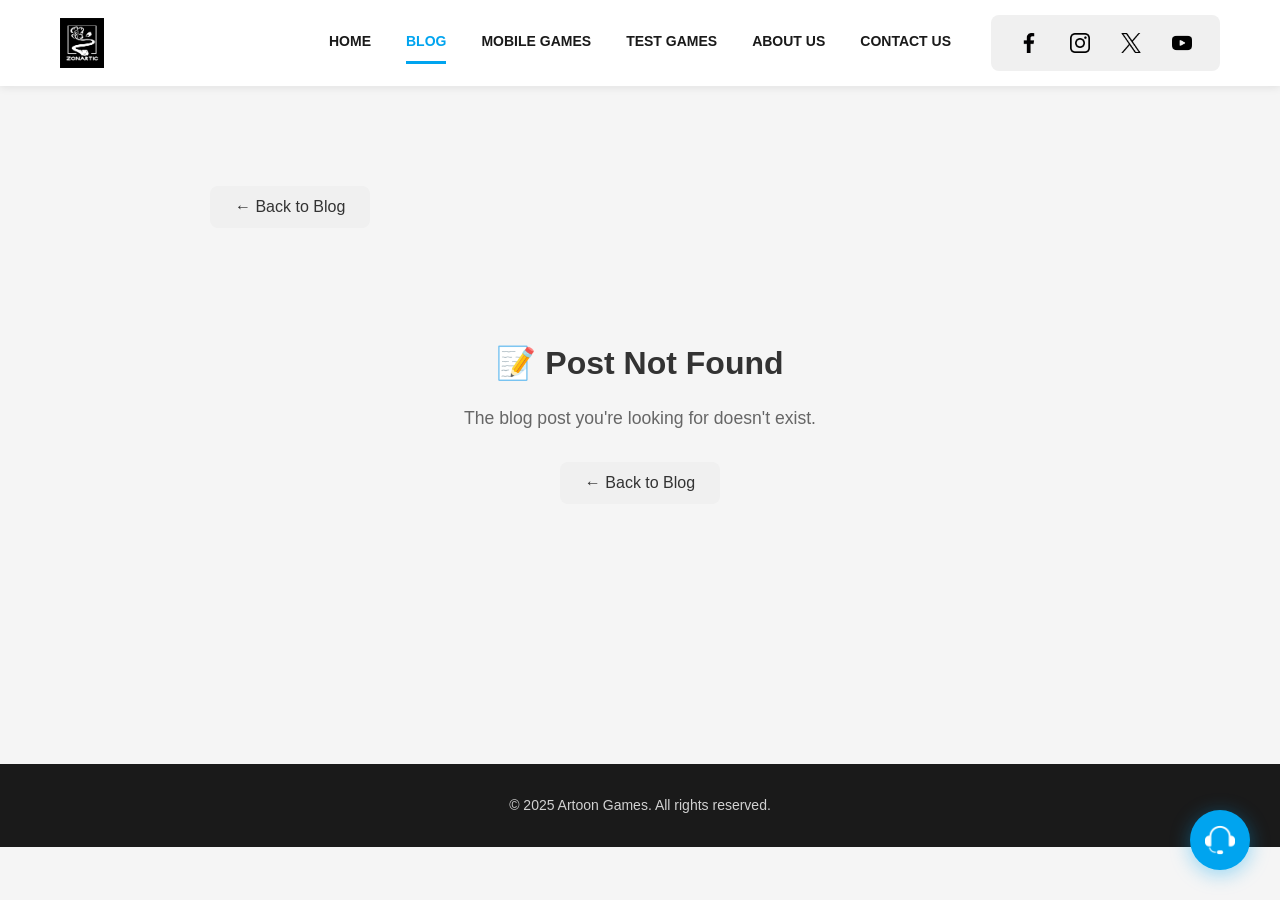
==== commit f64acc6b: "Update blog-detail.html" ====
--- a/blog-detail.html
+++ b/blog-detail.html
@@ -87,22 +87,90 @@
   <!-- JavaScript -->
   <script>
     // ==========================================
-    // BLOG POSTS DATA - SAME AS blog.html
-    // ==========================================
- let blogPosts = [];
-
-async function loadBlogPosts() {
-  try {
-    const response = await fetch('data/blog-posts.json');
-    blogPosts = await response.json();
-    
-    // existing rendering code
-    const container = document.getElementById('blog-posts-container');
-    // ... rest of code
-  } catch (error) {
-    console.log('Could not load blog posts:', error);
-  }
-}
+    // LOAD BLOG POST DETAIL FROM JSON
+    // ==========================================
+    let blogPosts = [];
+    
+    async function loadBlogPostDetail() {
+      try {
+        const response = await fetch('data/blogs.json');
+        blogPosts = await response.json();
+        
+        // Lấy post ID từ URL
+        const urlParams = new URLSearchParams(window.location.search);
+        const postId = urlParams.get('id');
+        
+        if (!postId) {
+          showPostNotFound();
+          return;
+        }
+        
+        // Tìm post theo ID
+        const post = blogPosts.find(p => p.id === postId);
+        
+        if (!post || !post.isPublished) {
+          showPostNotFound();
+          return;
+        }
+        
+        renderBlogPost(post);
+      } catch (error) {
+        console.log('Could not load blog post:', error);
+        showPostNotFound();
+      }
+    }
+    
+    // ==========================================
+    // RENDER BLOG POST
+    // ==========================================
+    function renderBlogPost(post) {
+      const contentContainer = document.getElementById('blog-post-content');
+      
+      contentContainer.innerHTML = `
+        <div class="blog-detail-header">
+          <div class="blog-detail-category">${post.category}</div>
+          <h1 class="blog-detail-title">${post.title}</h1>
+          <div class="blog-detail-meta">
+            <span class="blog-detail-date">📅 ${post.date}</span>
+            <span class="blog-detail-author">✍️ ${post.author}</span>
+          </div>
+        </div>
+        
+        <div class="blog-detail-image">
+          <img src="${post.image}" alt="${post.title}" loading="lazy" />
+        </div>
+        
+        <div class="blog-detail-content">
+          ${post.content}
+        </div>
+        
+        <div class="blog-detail-footer">
+          <button onclick="window.location.href='blog.html'" class="back-button">
+            ← Back to Blog
+          </button>
+          <div class="blog-detail-share">
+            <span>Share:</span>
+            <a href="https://facebook.com/sharer/sharer.php?u=${encodeURIComponent(window.location.href)}" target="_blank">Facebook</a>
+            <a href="https://twitter.com/intent/tweet?url=${encodeURIComponent(window.location.href)}&text=${encodeURIComponent(post.title)}" target="_blank">Twitter</a>
+          </div>
+        </div>
+      `;
+      
+      // Update page title
+      document.title = `${post.title} - Artoon Games`;
+    }
+    
+    // ==========================================
+    // SHOW POST NOT FOUND
+    // ==========================================
+    function showPostNotFound() {
+      const contentContainer = document.getElementById('blog-post-content');
+      const notFoundContainer = document.getElementById('post-not-found');
+      
+      contentContainer.style.display = 'none';
+      notFoundContainer.style.display = 'block';
+    }
+    
     // ==========================================
     // Mobile Menu Toggle
     // ==========================================
@@ -202,84 +270,6 @@
         subtree: true
       });
     }
-    
-    // ==========================================
-    // LOAD BLOG POST DETAIL
-    // ==========================================
-    function loadBlogPostDetail() {
-      const urlParams = new URLSearchParams(window.location.search);
-      const postId = urlParams.get('id');
-      
-      const contentContainer = document.getElementById('blog-post-content');
-      const notFoundContainer = document.getElementById('post-not-found');
-      
-      if (!postId) {
-        showPostNotFound();
-        return;
-      }
-      
-      // Find post by ID
-      const post = blogPosts.find(p => p.id === postId);
-      
-      if (!post) {
-        showPostNotFound();
-        return;
-      }
-      
-      // Render post content
-      renderBlogPost(post);
-    }
-    
-    // ==========================================
-    // RENDER BLOG POST
-    // ==========================================
-    function renderBlogPost(post) {
-      const contentContainer = document.getElementById('blog-post-content');
-      
-      contentContainer.innerHTML = `
-        <div class="blog-detail-header">
-          <div class="blog-detail-category">${post.category}</div>
-          <h1 class="blog-detail-title">${post.title}</h1>
-          <div class="blog-detail-meta">
-            <span class="blog-detail-date">📅 ${post.date}</span>
-            <span class="blog-detail-author">✍️ ${post.author}</span>
-          </div>
-        </div>
-        
-        <div class="blog-detail-image">
-          <img src="${post.image}" alt="${post.title}" />
-        </div>
-        
-        <div class="blog-detail-content">
-          ${post.content}
-        </div>
-        
-        <div class="blog-detail-footer">
-          <button onclick="window.location.href='blog.html'" class="back-button">
-            ← Back to Blog
-          </button>
-          <div class="blog-detail-share">
-            <span>Share:</span>
-            <a href="https://facebook.com/sharer/sharer.php?u=${encodeURIComponent(window.location.href)}" target="_blank" rel="noopener noreferrer">Facebook</a>
-            <a href="https://twitter.com/intent/tweet?url=${encodeURIComponent(window.location.href)}&text=${encodeURIComponent(post.title)}" target="_blank" rel="noopener noreferrer">Twitter</a>
-          </div>
-        </div>
-      `;
-      
-      // Update page title
-      document.title = `${post.title} - Artoon Games`;
-    }
-    
-    // ==========================================
-    // SHOW POST NOT FOUND
-    // ==========================================
-    function showPostNotFound() {
-      const contentContainer = document.getElementById('blog-post-content');
-      const notFoundContainer = document.getElementById('post-not-found');
-      
-      contentContainer.style.display = 'none';
-      notFoundContainer.style.display = 'block';
-    }
   </script>
 </body>
 </html>
--- a/css/style.css
+++ b/css/style.css
@@ -1703,5 +1703,530 @@
     font-size: 14px;
   }
 }
-
-
+/* ==========================================
+   BLOG PAGE STYLES
+   Copy và paste code này vào cuối file css/style.css
+   ========================================== */
+
+/* Blog Section */
+.blog-section {
+  max-width: 1200px;
+  margin: 0 auto;
+  padding: 60px 20px;
+}
+
+.blog-header {
+  text-align: center;
+  margin-bottom: 50px;
+}
+
+.blog-header h1 {
+  font-size: 2.5rem;
+  color: #333;
+  margin-bottom: 15px;
+}
+
+.blog-header p {
+  font-size: 1.1rem;
+  color: #666;
+}
+
+/* Blog Grid */
+.blog-grid {
+  display: grid;
+  grid-template-columns: repeat(auto-fill, minmax(350px, 1fr));
+  gap: 30px;
+  margin-bottom: 40px;
+}
+
+/* Blog Card */
+.blog-card {
+  background: #fff;
+  border-radius: 12px;
+  overflow: hidden;
+  box-shadow: 0 4px 6px rgba(0, 0, 0, 0.1);
+  transition: transform 0.3s, box-shadow 0.3s;
+  cursor: pointer;
+}
+
+.blog-card:hover {
+  transform: translateY(-5px);
+  box-shadow: 0 8px 15px rgba(0, 0, 0, 0.15);
+}
+
+.blog-card-image {
+  position: relative;
+  width: 100%;
+  height: 240px;
+  overflow: hidden;
+}
+
+.blog-card-image img {
+  width: 100%;
+  height: 100%;
+  object-fit: cover;
+  transition: transform 0.3s;
+}
+
+.blog-card:hover .blog-card-image img {
+  transform: scale(1.05);
+}
+
+.blog-card-category {
+  position: absolute;
+  top: 15px;
+  left: 15px;
+  background: #0084ff;
+  color: white;
+  padding: 6px 15px;
+  border-radius: 20px;
+  font-size: 0.85rem;
+  font-weight: 600;
+}
+
+.blog-card-content {
+  padding: 25px;
+}
+
+.blog-card-meta {
+  display: flex;
+  gap: 20px;
+  font-size: 0.9rem;
+  color: #666;
+  margin-bottom: 15px;
+}
+
+.blog-date,
+.blog-author {
+  display: flex;
+  align-items: center;
+  gap: 5px;
+}
+
+.blog-card-title {
+  font-size: 1.4rem;
+  color: #333;
+  margin-bottom: 15px;
+  line-height: 1.4;
+  display: -webkit-box;
+  -webkit-line-clamp: 2;
+  -webkit-box-orient: vertical;
+  overflow: hidden;
+}
+
+.blog-card-excerpt {
+  color: #666;
+  line-height: 1.6;
+  margin-bottom: 20px;
+  display: -webkit-box;
+  -webkit-line-clamp: 3;
+  -webkit-box-orient: vertical;
+  overflow: hidden;
+}
+
+.blog-card-footer {
+  display: flex;
+  justify-content: space-between;
+  align-items: center;
+}
+
+.read-more {
+  color: #0084ff;
+  font-weight: 600;
+  transition: color 0.3s;
+}
+
+.blog-card:hover .read-more {
+  color: #0073e6;
+}
+
+/* No Posts Message */
+.no-posts {
+  text-align: center;
+  padding: 60px 20px;
+  color: #666;
+  font-size: 1.1rem;
+}
+
+/* ==========================================
+   BLOG DETAIL PAGE STYLES
+   ========================================== */
+
+.blog-detail-section {
+  max-width: 900px;
+  margin: 0 auto;
+  padding: 40px 20px;
+}
+
+.blog-detail-back {
+  margin-bottom: 30px;
+}
+
+.back-button {
+  background: #f0f0f0;
+  border: none;
+  padding: 12px 25px;
+  border-radius: 8px;
+  font-size: 1rem;
+  color: #333;
+  cursor: pointer;
+  transition: background 0.3s;
+  font-weight: 500;
+}
+
+.back-button:hover {
+  background: #e0e0e0;
+}
+
+/* Blog Detail Article */
+.blog-detail-article {
+  background: #fff;
+  border-radius: 12px;
+  padding: 40px;
+  box-shadow: 0 4px 6px rgba(0, 0, 0, 0.1);
+}
+
+.blog-detail-loading {
+  text-align: center;
+  padding: 60px 20px;
+  color: #666;
+}
+
+.blog-detail-header {
+  margin-bottom: 30px;
+}
+
+.blog-detail-category {
+  display: inline-block;
+  background: #0084ff;
+  color: white;
+  padding: 8px 20px;
+  border-radius: 20px;
+  font-size: 0.9rem;
+  font-weight: 600;
+  margin-bottom: 20px;
+}
+
+.blog-detail-title {
+  font-size: 2.5rem;
+  color: #333;
+  line-height: 1.3;
+  margin-bottom: 20px;
+}
+
+.blog-detail-meta {
+  display: flex;
+  gap: 25px;
+  color: #666;
+  font-size: 1rem;
+}
+
+.blog-detail-date,
+.blog-detail-author {
+  display: flex;
+  align-items: center;
+  gap: 8px;
+}
+
+.blog-detail-image {
+  margin: 30px 0;
+  border-radius: 12px;
+  overflow: hidden;
+}
+
+.blog-detail-image img {
+  width: 100%;
+  height: auto;
+  display: block;
+}
+
+.blog-detail-content {
+  color: #333;
+  line-height: 1.8;
+  font-size: 1.1rem;
+}
+
+.blog-detail-content h2 {
+  font-size: 1.8rem;
+  margin-top: 40px;
+  margin-bottom: 20px;
+  color: #333;
+}
+
+.blog-detail-content h3 {
+  font-size: 1.4rem;
+  margin-top: 30px;
+  margin-bottom: 15px;
+  color: #333;
+}
+
+.blog-detail-content p {
+  margin-bottom: 20px;
+}
+
+.blog-detail-content ul,
+.blog-detail-content ol {
+  margin-bottom: 20px;
+  padding-left: 30px;
+}
+
+.blog-detail-content li {
+  margin-bottom: 10px;
+}
+
+.blog-detail-content img {
+  max-width: 100%;
+  height: auto;
+  border-radius: 8px;
+  margin: 25px 0;
+}
+
+.blog-detail-content blockquote {
+  border-left: 4px solid #0084ff;
+  padding-left: 20px;
+  margin: 30px 0;
+  color: #666;
+  font-style: italic;
+}
+
+.blog-detail-footer {
+  margin-top: 50px;
+  padding-top: 30px;
+  border-top: 2px solid #f0f0f0;
+  display: flex;
+  justify-content: space-between;
+  align-items: center;
+  flex-wrap: wrap;
+  gap: 20px;
+}
+
+.blog-detail-share {
+  display: flex;
+  align-items: center;
+  gap: 15px;
+}
+
+.blog-detail-share span {
+  font-weight: 600;
+  color: #333;
+}
+
+.blog-detail-share a {
+  color: #0084ff;
+  text-decoration: none;
+  transition: color 0.3s;
+}
+
+.blog-detail-share a:hover {
+  color: #0073e6;
+  text-decoration: underline;
+}
+
+/* Post Not Found */
+.post-not-found {
+  text-align: center;
+  padding: 80px 20px;
+}
+
+.post-not-found h2 {
+  font-size: 2rem;
+  color: #333;
+  margin-bottom: 15px;
+}
+
+.post-not-found p {
+  color: #666;
+  font-size: 1.1rem;
+  margin-bottom: 30px;
+}
+
+/* ==========================================
+   RESPONSIVE DESIGN
+   ========================================== */
+
+@media (max-width: 768px) {
+  .blog-header h1 {
+    font-size: 2rem;
+  }
+  
+  .blog-grid {
+    grid-template-columns: 1fr;
+    gap: 25px;
+  }
+  
+  .blog-card-image {
+    height: 200px;
+  }
+  
+  .blog-card-title {
+    font-size: 1.2rem;
+  }
+  
+  .blog-detail-article {
+    padding: 25px;
+  }
+  
+  .blog-detail-title {
+    font-size: 1.8rem;
+  }
+  
+  .blog-detail-meta {
+    flex-direction: column;
+    gap: 10px;
+  }
+  
+  .blog-detail-content {
+    font-size: 1rem;
+  }
+  
+  .blog-detail-content h2 {
+    font-size: 1.5rem;
+  }
+  
+  .blog-detail-content h3 {
+    font-size: 1.2rem;
+  }
+  
+  .blog-detail-footer {
+    flex-direction: column;
+    align-items: flex-start;
+  }
+  
+  .blog-detail-share {
+    flex-wrap: wrap;
+  }
+}
+
+@media (max-width: 480px) {
+  .blog-section {
+    padding: 40px 15px;
+  }
+  
+  .blog-card-content {
+    padding: 20px;
+  }
+  
+  .blog-detail-section {
+    padding: 30px 15px;
+  }
+  
+  .blog-detail-article {
+    padding: 20px;
+  }
+}
+/* ==========================================
+   SCROLL DOWN ARROW - FIXED POSITION
+========================================== */
+.scroll-arrow {
+  position: fixed;
+  bottom: 100px;
+  left: 50%;
+  transform: translateX(-50%);
+  display: flex;
+  justify-content: center;
+  align-items: center;
+  width: 45px;
+  height: 45px;
+  border-radius: 50%;
+  background: rgba(255, 255, 255, 0.95);
+  border: 1px solid #e0e0e0;
+  color: #666;
+  cursor: pointer;
+  transition: all 0.3s ease;
+  animation: bounce 2s infinite;
+  opacity: 1;
+  visibility: visible;
+  z-index: 998;
+  box-shadow: 0 2px 10px rgba(0,0,0,0.1);
+}
+
+.scroll-arrow.hidden {
+  opacity: 0;
+  visibility: hidden;
+  pointer-events: none;
+}
+
+.scroll-arrow:hover {
+  background: #f0f0f0;
+  color: #333;
+  transform: translateX(-50%) scale(1.1);
+  box-shadow: 0 4px 15px rgba(0,0,0,0.15);
+}
+
+.scroll-arrow svg {
+  width: 22px;
+  height: 22px;
+}
+
+@keyframes bounce {
+  0%, 20%, 50%, 80%, 100% {
+    transform: translateX(-50%) translateY(0);
+  }
+  40% {
+    transform: translateX(-50%) translateY(-8px);
+  }
+  60% {
+    transform: translateX(-50%) translateY(-4px);
+  }
+}
+
+/* Responsive */
+@media screen and (max-width: 768px) {
+  .scroll-arrow {
+    width: 40px;
+    height: 40px;
+    bottom: 90px;
+  }
+  
+  .scroll-arrow svg {
+    width: 20px;
+    height: 20px;
+  }
+}
+/* ==========================================
+   LOAD MORE BUTTON
+========================================== */
+.load-more-container {
+  text-align: center;
+  margin-top: 40px;
+  padding: 20px;
+}
+
+.load-more-btn {
+  padding: 16px 40px;
+  background: linear-gradient(135deg, #007bff 0%, #0056b3 100%);
+  color: white;
+  border: none;
+  border-radius: 50px;
+  font-size: 16px;
+  font-weight: 700;
+  cursor: pointer;
+  transition: all 0.3s ease;
+  box-shadow: 0 4px 15px rgba(0,123,255,0.3);
+}
+
+.load-more-btn:hover {
+  transform: translateY(-3px);
+  box-shadow: 0 6px 25px rgba(0,123,255,0.4);
+}
+
+.load-more-btn:active {
+  transform: translateY(-1px);
+}
+
+.games-count {
+  margin-top: 15px;
+  font-size: 14px;
+  color: #666;
+}
+
+/* Responsive */
+@media screen and (max-width: 768px) {
+  .load-more-btn {
+    padding: 14px 30px;
+    font-size: 15px;
+    width: 100%;
+    max-width: 300px;
+  }
+}
+
